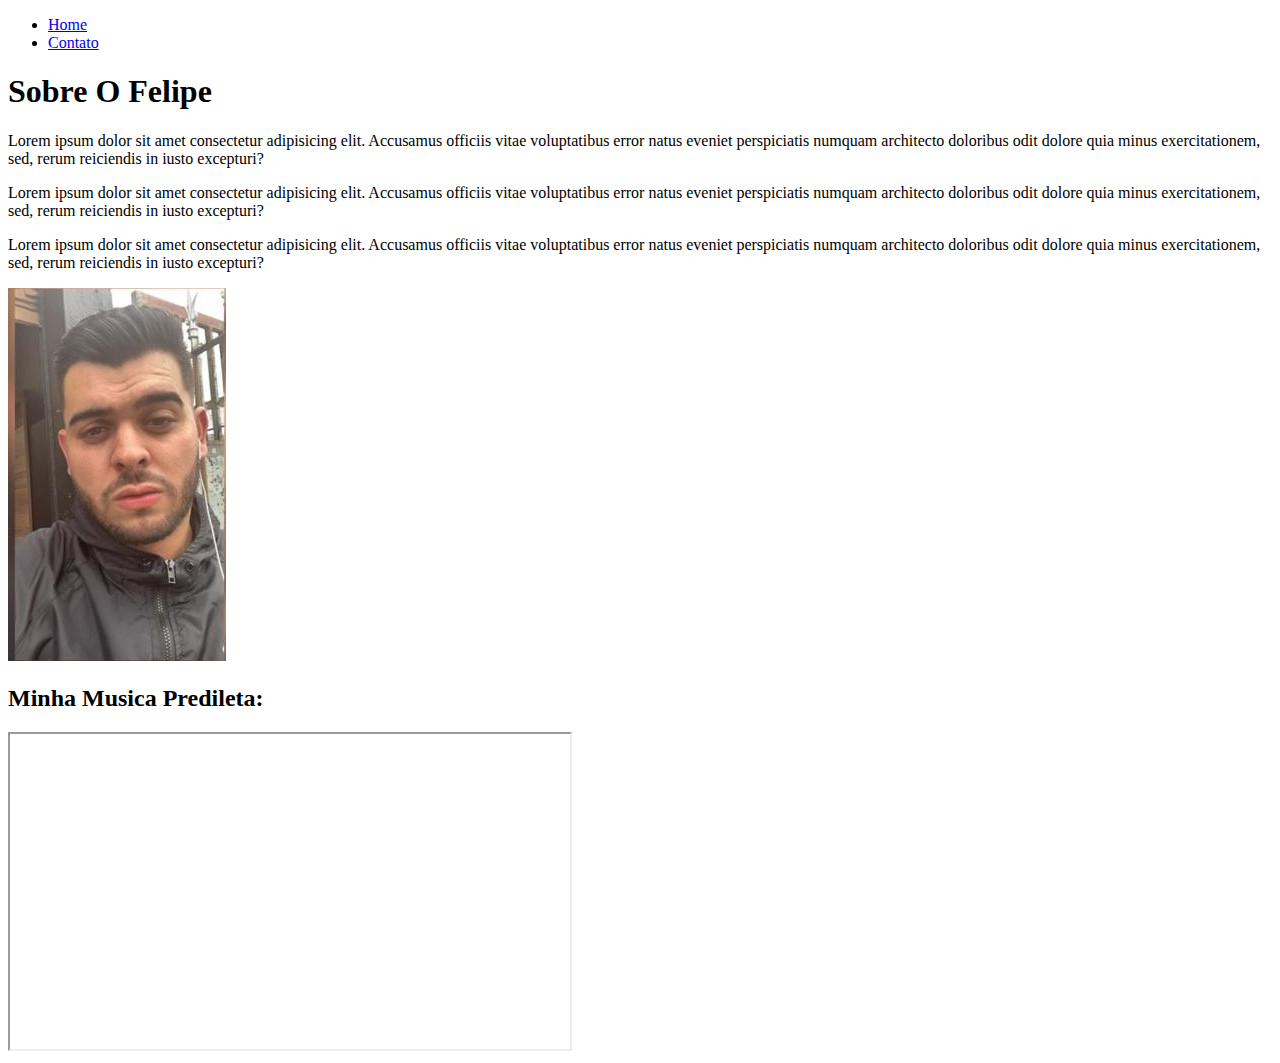
==== index.html @ ba0920e2 "primeira pargina" ====
<!DOCTYPE html>
<html lang="pt-br">
<head>
    <meta charset="UTF-8">
    <meta name="viewport" content="width=device-width, initial-scale=1.0">
    <title>Meu Perfil</title>
</head>
<body>

    <ul>
        <li>
          <a href="index.html"> Home</a> 
        
          <li>

        
            <a href="contato.html"> Contato</a> 
         
    
    </ul>



    <h1>Sobre O Felipe</h1>
   <p> Lorem ipsum dolor sit amet consectetur adipisicing elit. Accusamus officiis vitae voluptatibus error natus eveniet perspiciatis numquam architecto doloribus odit dolore quia minus exercitationem, sed, rerum reiciendis in iusto excepturi?</p> 
    <p> Lorem ipsum dolor sit amet consectetur adipisicing elit. Accusamus officiis vitae voluptatibus error natus eveniet perspiciatis numquam architecto doloribus odit dolore quia minus exercitationem, sed, rerum reiciendis in iusto excepturi?</p>
    <p> Lorem ipsum dolor sit amet consectetur adipisicing elit. Accusamus officiis vitae voluptatibus error natus eveniet perspiciatis numquam architecto doloribus odit dolore quia minus exercitationem, sed, rerum reiciendis in iusto excepturi?</p>
    <img src="assets/img/foto perfil.jpg" alt="MInha Foto">

    <h2>Minha Musica Predileta:</h2>
    <iframe width="560" height="315" src="https://www.youtube.com/embed/VDxn0Z8ic88?si=xX9BAbti2thUTqO1" title="YouTube video player" frameborder="3" allow="accelerometer; autoplay; clipboard-write; encrypted-media; gyroscope; picture-in-picture; web-share" allowfullscreen></iframe>


</body>
</html>
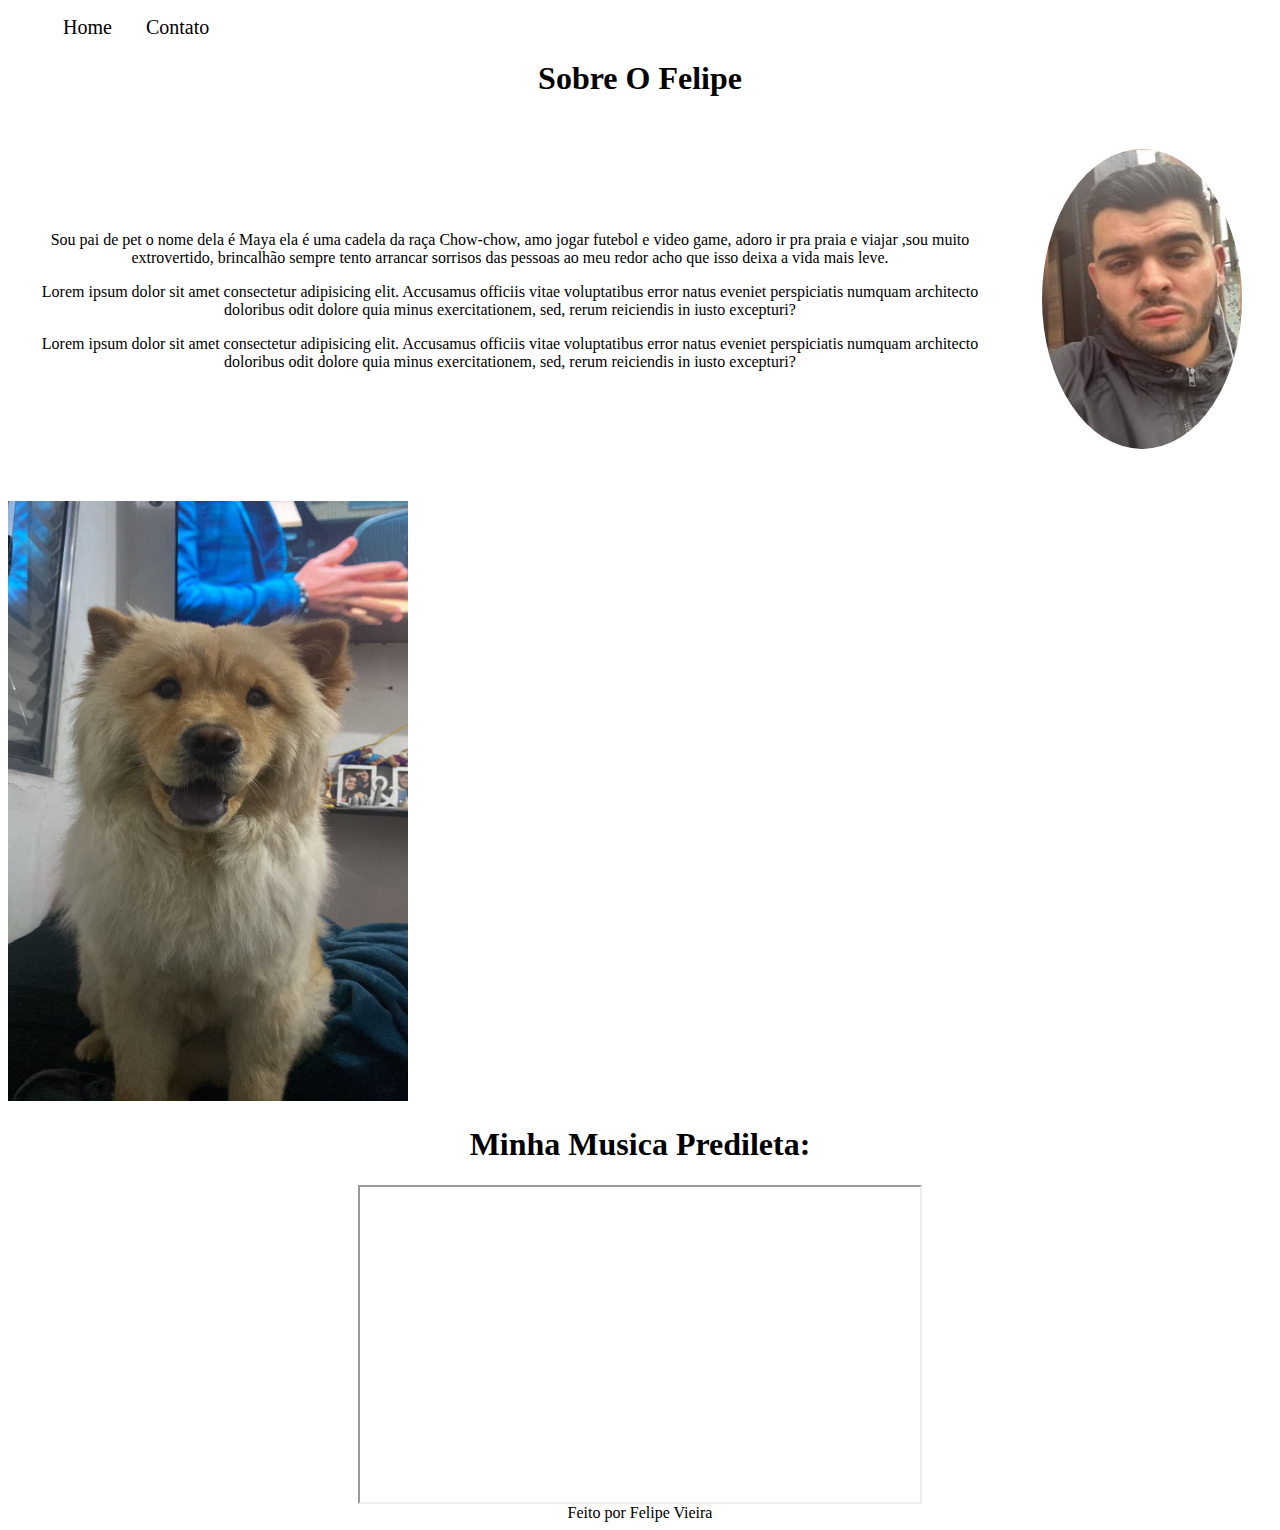
==== commit 76b6db3a: "style.css" ====
--- a/index.html
+++ b/index.html
@@ -4,10 +4,11 @@
     <meta charset="UTF-8">
     <meta name="viewport" content="width=device-width, initial-scale=1.0">
     <title>Meu Perfil</title>
+    <link rel="stylesheet" href="assets/css/style.css">
 </head>
 <body>
 
-    <ul>
+    <ul id="menu">
         <li>
           <a href="index.html"> Home</a> 
         
@@ -21,15 +22,32 @@
 
 
 
-    <h1>Sobre O Felipe</h1>
-   <p> Lorem ipsum dolor sit amet consectetur adipisicing elit. Accusamus officiis vitae voluptatibus error natus eveniet perspiciatis numquam architecto doloribus odit dolore quia minus exercitationem, sed, rerum reiciendis in iusto excepturi?</p> 
-    <p> Lorem ipsum dolor sit amet consectetur adipisicing elit. Accusamus officiis vitae voluptatibus error natus eveniet perspiciatis numquam architecto doloribus odit dolore quia minus exercitationem, sed, rerum reiciendis in iusto excepturi?</p>
-    <p> Lorem ipsum dolor sit amet consectetur adipisicing elit. Accusamus officiis vitae voluptatibus error natus eveniet perspiciatis numquam architecto doloribus odit dolore quia minus exercitationem, sed, rerum reiciendis in iusto excepturi?</p>
-    <img src="assets/img/foto perfil.jpg" alt="MInha Foto">
+    <h1 class="center">Sobre O Felipe</h1>
+  
+    <div class="container">
+       
+        <div class="p-30">
+            <p class="center"> Sou pai de pet o nome dela é Maya ela é uma cadela da raça Chow-chow, amo jogar futebol e video game, adoro ir pra praia e viajar ,sou muito extrovertido, brincalhão sempre tento arrancar sorrisos das pessoas ao meu redor acho que isso deixa a vida mais leve.</p> 
+            <p class="center"> Lorem ipsum dolor sit amet consectetur adipisicing elit. Accusamus officiis vitae voluptatibus error natus eveniet perspiciatis numquam architecto doloribus odit dolore quia minus exercitationem, sed, rerum reiciendis in iusto excepturi?</p>
+            <p class="center"> Lorem ipsum dolor sit amet consectetur adipisicing elit. Accusamus officiis vitae voluptatibus error natus eveniet perspiciatis numquam architecto doloribus odit dolore quia minus exercitationem, sed, rerum reiciendis in iusto excepturi?</p>
+        </div>
+       <div >
+        <img class="br-50 p-30" src="assets/img/foto perfil.jpg" alt="MInha Foto"  width="200" height="300">
+       </div>
+       
+        
+    </div>
 
-    <h2>Minha Musica Predileta:</h2>
-    <iframe width="560" height="315" src="https://www.youtube.com/embed/VDxn0Z8ic88?si=xX9BAbti2thUTqO1" title="YouTube video player" frameborder="3" allow="accelerometer; autoplay; clipboard-write; encrypted-media; gyroscope; picture-in-picture; web-share" allowfullscreen></iframe>
+    <br>
+    <img src="assets/img/maya.jpg" alt="Maya" width="400" height="600">
 
+    <h1 class="center">Minha Musica Predileta:</h2>
+        <div class="container">
+            <iframe width="560" height="315" src="https://www.youtube.com/embed/VDxn0Z8ic88?si=xX9BAbti2thUTqO1" title="YouTube video player" frameborder="3" allow="accelerometer; autoplay; clipboard-write; encrypted-media; gyroscope; picture-in-picture; web-share" allowfullscreen></iframe>
+
+        </div>
+    
+    <footer class="center">Feito por Felipe Vieira</footer>
 
 </body>
 </html>--- a/assets/css/style.css
+++ b/assets/css/style.css
@@ -0,0 +1,32 @@
+
+/* Estilo da index.html*/
+.center {
+    text-align: center;
+}
+.container{
+    display: flex;
+    flex-flow: row;
+    justify-content: center ;
+    align-items: center;
+}
+#menu li{
+    display: inline;
+    padding: 15px;
+   
+}
+#menu li a{
+    text-decoration:none;
+    color: black;
+    font-size: 20px;
+
+}
+#menu li a:hover {
+    color: gray;
+}
+.p-30{
+    padding: 30px;
+}
+.br-50{
+    border-radius: 50%;
+}
+/* Estilo da contato.html*/
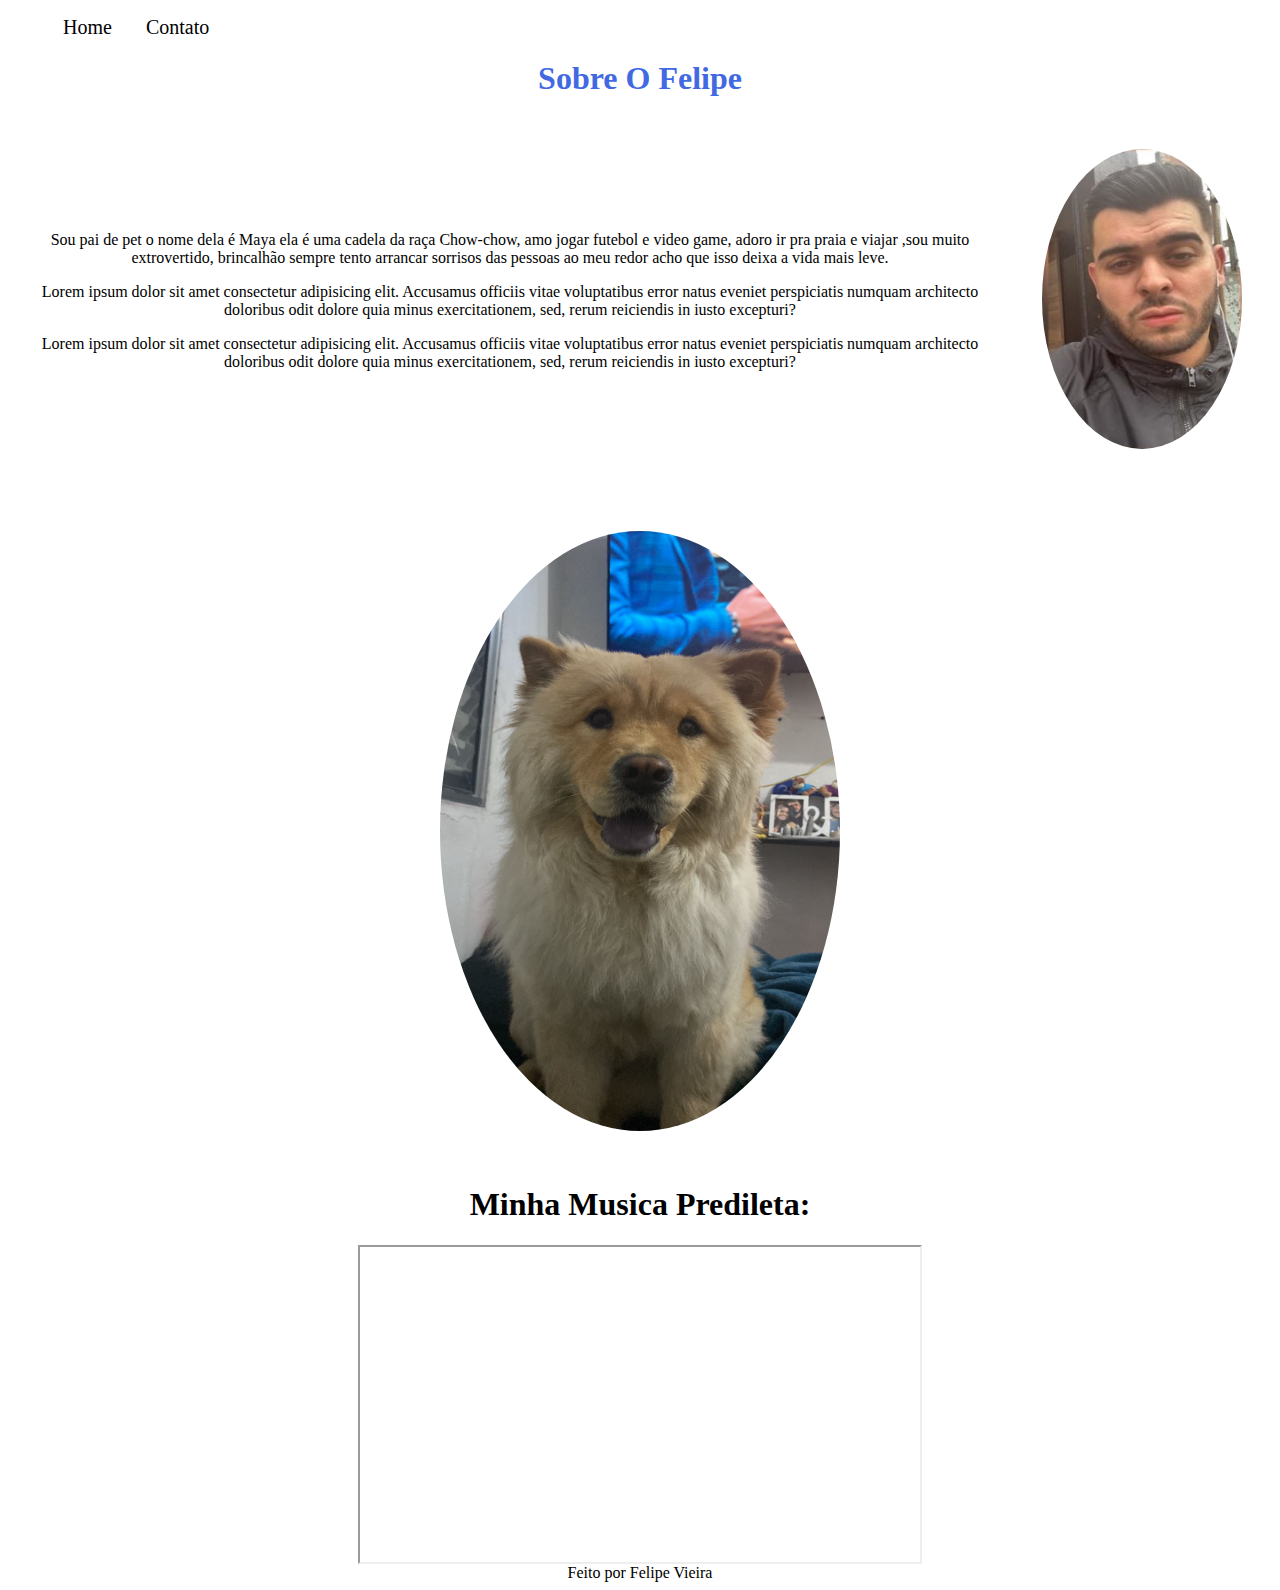
==== commit 601150f9: "coffigurando foto maya" ====
--- a/index.html
+++ b/index.html
@@ -22,7 +22,7 @@
 
 
 
-    <h1 class="center">Sobre O Felipe</h1>
+    <h1 class="center h1">Sobre O Felipe</h1>
   
     <div class="container">
        
@@ -39,8 +39,12 @@
     </div>
 
     <br>
-    <img src="assets/img/maya.jpg" alt="Maya" width="400" height="600">
+    <div class="center">
 
+        <img class=" br-50 p-30" src="assets/img/maya.jpg" alt="Maya" width="400" height="600">
+
+    </div>
+   
     <h1 class="center">Minha Musica Predileta:</h2>
         <div class="container">
             <iframe width="560" height="315" src="https://www.youtube.com/embed/VDxn0Z8ic88?si=xX9BAbti2thUTqO1" title="YouTube video player" frameborder="3" allow="accelerometer; autoplay; clipboard-write; encrypted-media; gyroscope; picture-in-picture; web-share" allowfullscreen></iframe>
--- a/assets/css/style.css
+++ b/assets/css/style.css
@@ -29,4 +29,7 @@
 .br-50{
     border-radius: 50%;
 }
+.h1{
+    color: royalblue;
+}
 /* Estilo da contato.html*/
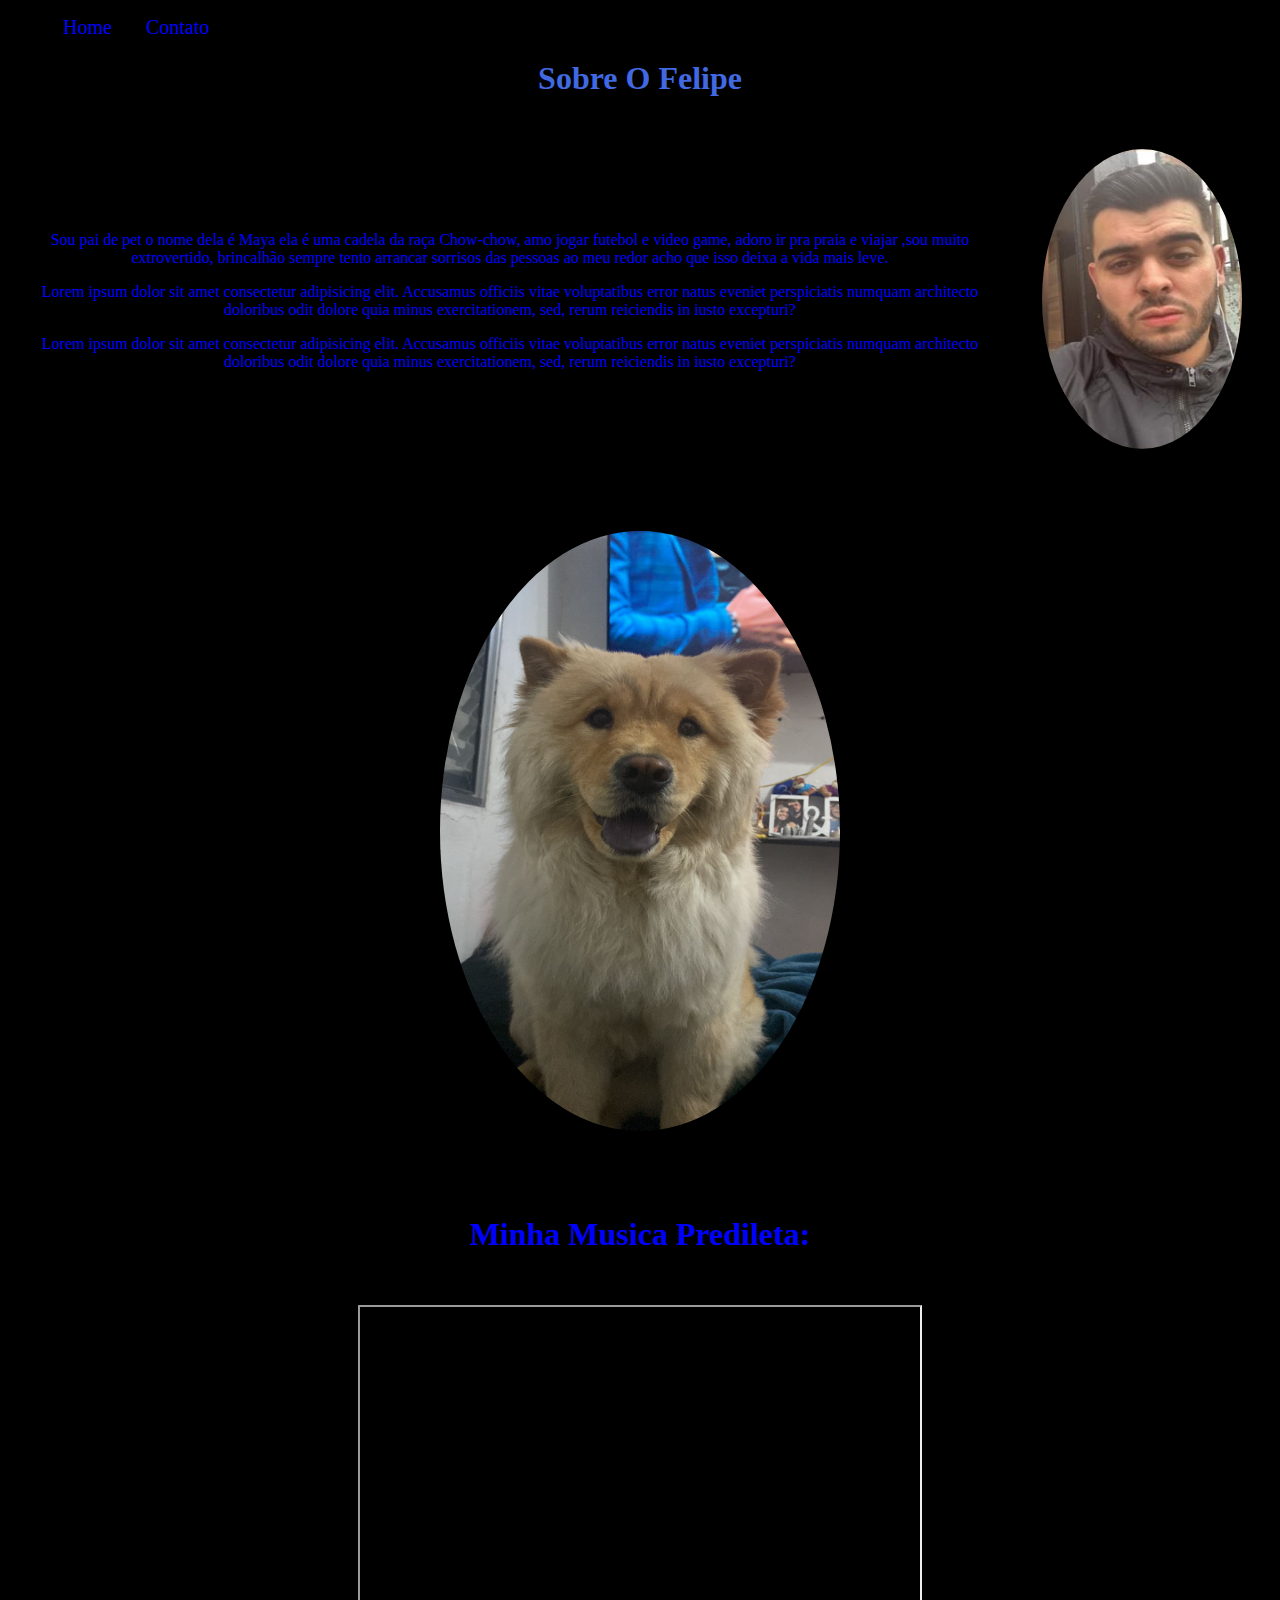
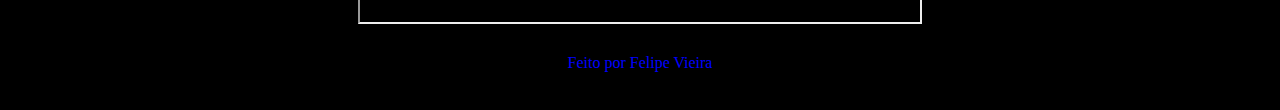
==== commit cce24e4d: "colorindo" ====
--- a/index.html
+++ b/index.html
@@ -6,7 +6,7 @@
     <title>Meu Perfil</title>
     <link rel="stylesheet" href="assets/css/style.css">
 </head>
-<body>
+<body class="pag">
 
     <ul id="menu">
         <li>
@@ -45,13 +45,13 @@
 
     </div>
    
-    <h1 class="center">Minha Musica Predileta:</h2>
+    <h1 class="center p-30">Minha Musica Predileta:</h2>
         <div class="container">
             <iframe width="560" height="315" src="https://www.youtube.com/embed/VDxn0Z8ic88?si=xX9BAbti2thUTqO1" title="YouTube video player" frameborder="3" allow="accelerometer; autoplay; clipboard-write; encrypted-media; gyroscope; picture-in-picture; web-share" allowfullscreen></iframe>
 
         </div>
     
-    <footer class="center">Feito por Felipe Vieira</footer>
+    <footer class="center p-30">Feito por Felipe Vieira</footer>
 
 </body>
 </html>--- a/assets/css/style.css
+++ b/assets/css/style.css
@@ -16,15 +16,16 @@
 }
 #menu li a{
     text-decoration:none;
-    color: black;
+    color:blue;
     font-size: 20px;
 
 }
 #menu li a:hover {
-    color: gray;
+    color:red;
 }
 .p-30{
     padding: 30px;
+    color: blue;
 }
 .br-50{
     border-radius: 50%;
@@ -32,4 +33,7 @@
 .h1{
     color: royalblue;
 }
+.pag{
+    background-color:black;
+}
 /* Estilo da contato.html*/
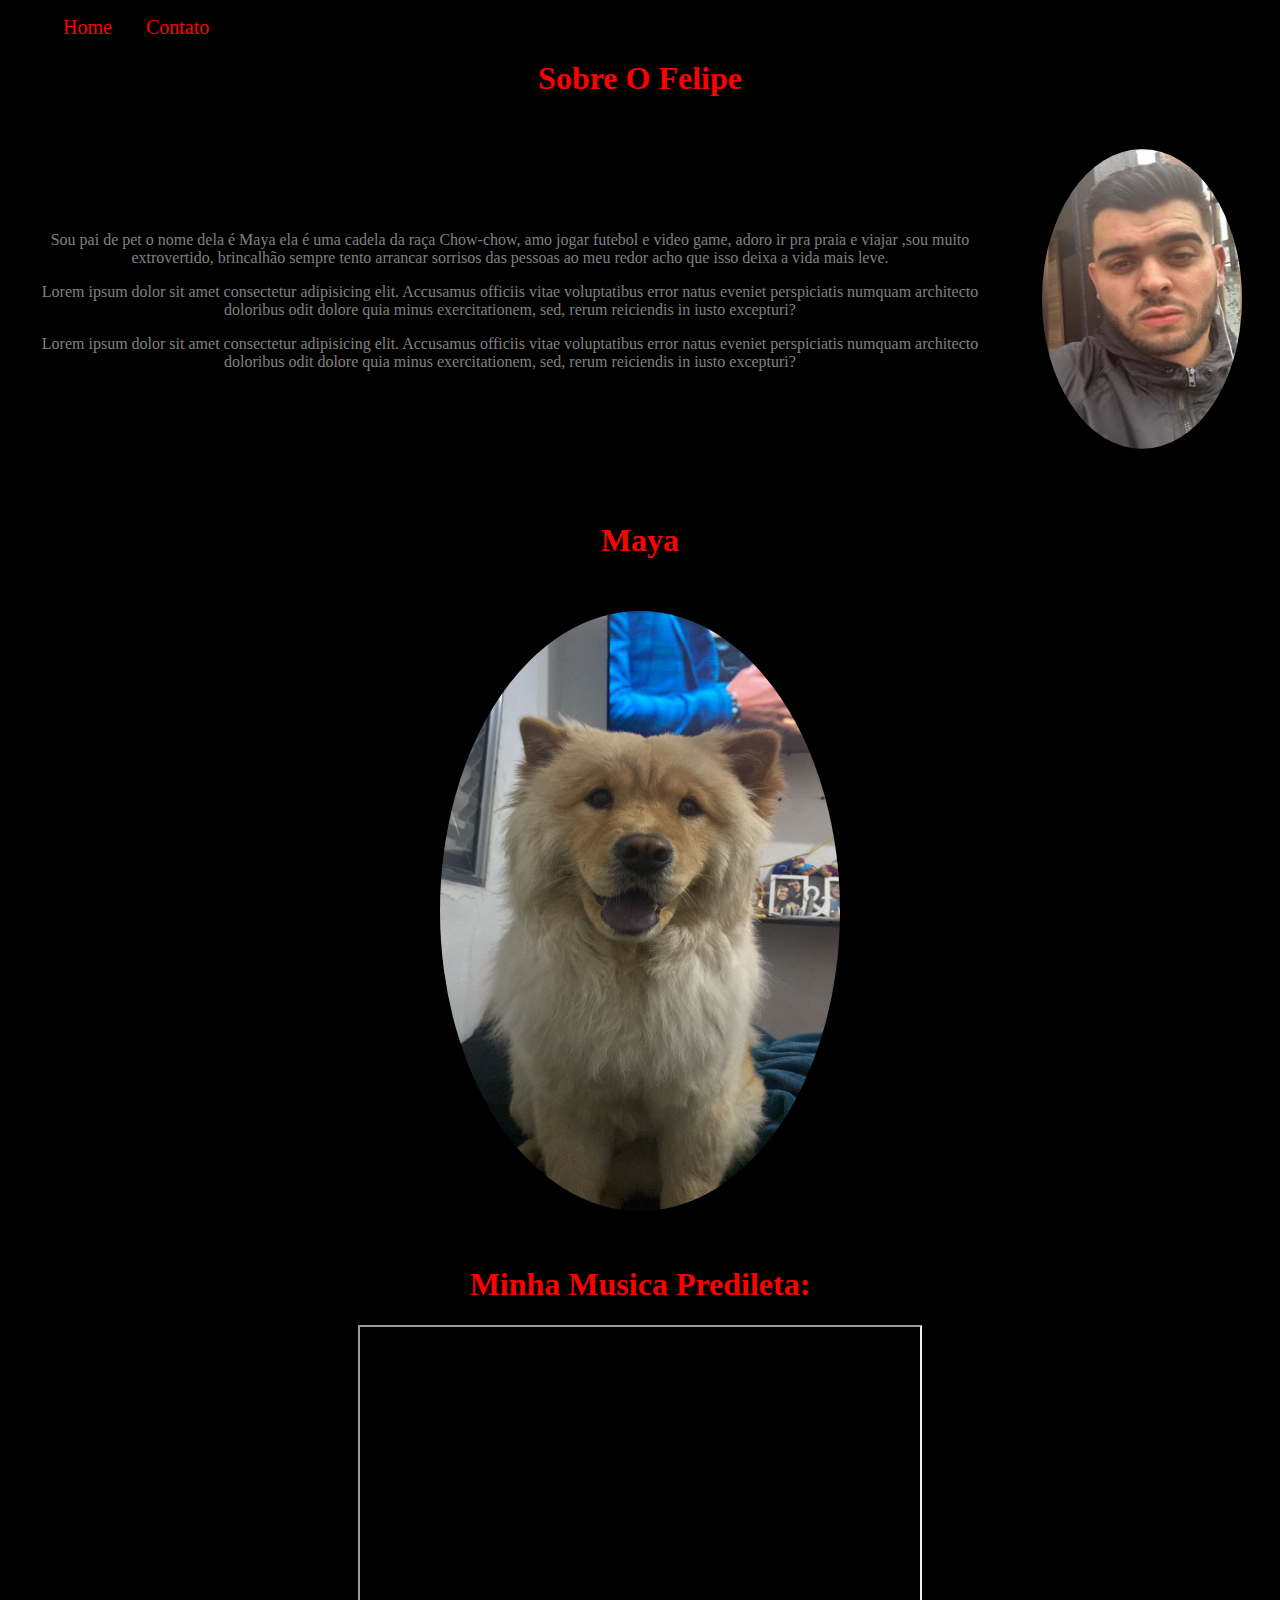
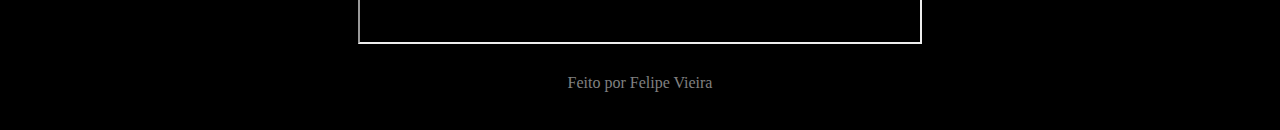
==== commit 4be78fd1: "estilazação final" ====
--- a/index.html
+++ b/index.html
@@ -41,11 +41,13 @@
     <br>
     <div class="center">
 
+        <h1 class="center h1">Maya</h1>
+
         <img class=" br-50 p-30" src="assets/img/maya.jpg" alt="Maya" width="400" height="600">
 
     </div>
    
-    <h1 class="center p-30">Minha Musica Predileta:</h2>
+    <h1 class="center h1">Minha Musica Predileta:</h2>
         <div class="container">
             <iframe width="560" height="315" src="https://www.youtube.com/embed/VDxn0Z8ic88?si=xX9BAbti2thUTqO1" title="YouTube video player" frameborder="3" allow="accelerometer; autoplay; clipboard-write; encrypted-media; gyroscope; picture-in-picture; web-share" allowfullscreen></iframe>
 
--- a/assets/css/style.css
+++ b/assets/css/style.css
@@ -16,24 +16,27 @@
 }
 #menu li a{
     text-decoration:none;
-    color:blue;
+    color:red;
     font-size: 20px;
 
 }
 #menu li a:hover {
-    color:red;
+    color:rebeccapurple;
 }
 .p-30{
     padding: 30px;
-    color: blue;
+    color:grey;
 }
 .br-50{
     border-radius: 50%;
 }
 .h1{
-    color: royalblue;
+    color: red;
 }
 .pag{
     background-color:black;
 }
+.color{
+    color: gray;
+}
 /* Estilo da contato.html*/
